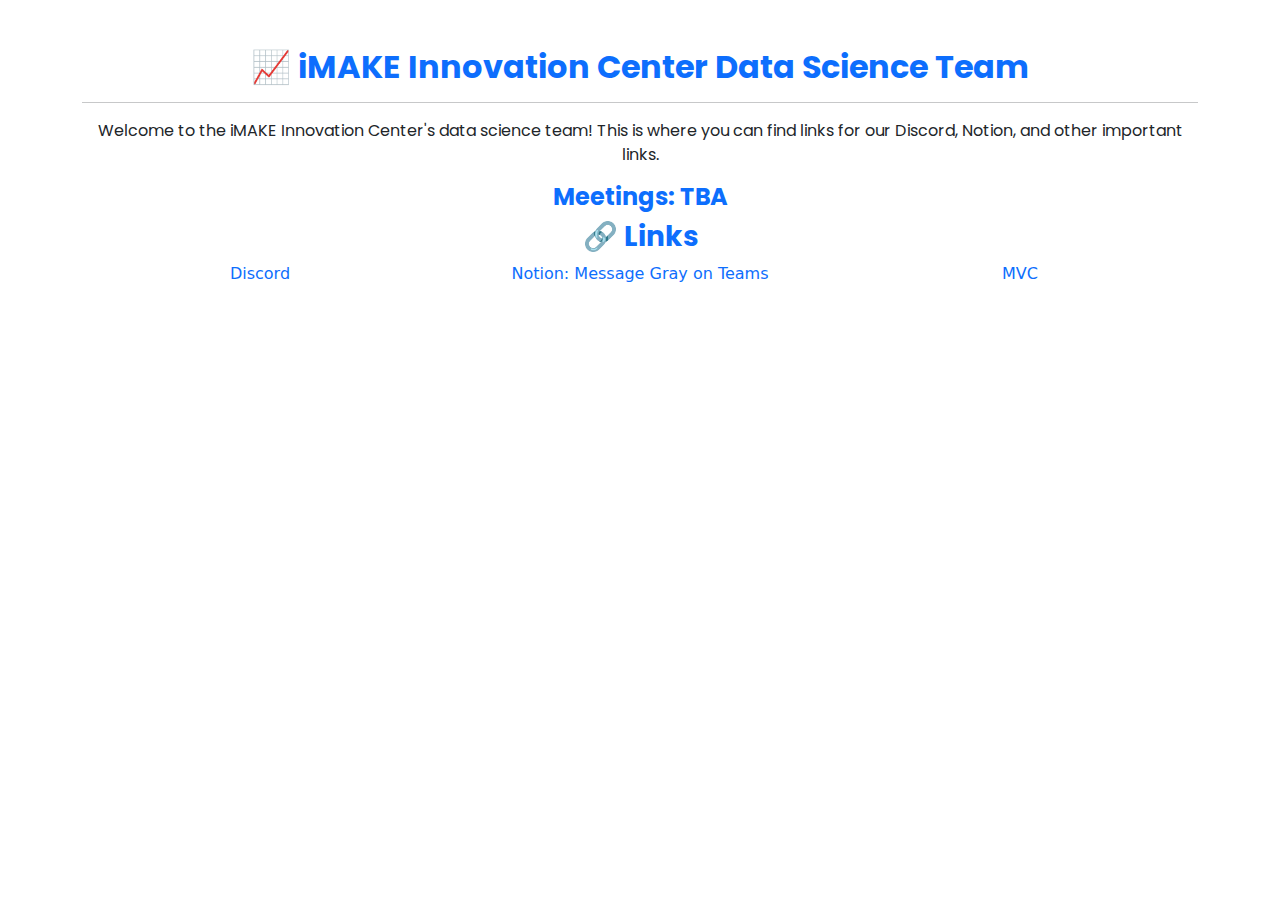
==== index.html @ cfdeeeb1 "Add files via upload" ====
<!doctype html>
<html lang="en">
  <head>
    <meta charset="utf-8">
    <meta name="viewport" content="width=device-width, initial-scale=1">
    <link rel="preconnect" href="https://fonts.googleapis.com">
    <link rel="preconnect" href="https://fonts.gstatic.com" crossorigin>
    <link href="https://fonts.googleapis.com/css2?family=Nunito:ital,wght@0,200..1000;1,200..1000&family=Poppins:ital,wght@0,100;0,200;0,300;0,400;0,500;0,600;0,700;0,800;0,900;1,100;1,200;1,300;1,400;1,500;1,600;1,700;1,800;1,900&display=swap" rel="stylesheet">
    <link href="https://cdn.jsdelivr.net/npm/bootstrap@5.3.3/dist/css/bootstrap.min.css" rel="stylesheet" integrity="sha384-QWTKZyjpPEjISv5WaRU9OFeRpok6YctnYmDr5pNlyT2bRjXh0JMhjY6hW+ALEwIH" crossorigin="anonymous">
    <link rel="stylesheet" href="stylesheet.css">
    <title>iMAKE Innovation Center Data Science Team</title>
  </head>
  <body>
    <div class="mx-auto container my-5 text-center" id="main-container">
        <h2 class="text-primary">📈 iMAKE Innovation Center Data Science Team</h2>
        <hr>
        <p>Welcome to the iMAKE Innovation Center's data science team! This is where you can find links for our Discord, Notion, and other important links.</p>
        <h4 class="text-primary">Meetings: TBA</h4>
        <h3 class="text-primary" id="links"><a href="#links">🔗 Links</a></h3>
        <div class="row">
            <div class="col-sm">
              <a href="#">Discord</a>
            </div>
            <div class="col-sm">
              <a href="#">Notion: Message Gray on Teams</a>
            </div>
            <div class="col-sm">
              <a href="https://www.mvc.edu">MVC</a>
            </div>
          </div>
    </div>
  </body>
</html>
---- stylesheet.css ----
h2 {
  font-family: "Poppins", serif;
  font-weight: 700;
  font-style: normal;
}

h3 {
  font-family: "Poppins", serif;
  font-weight: 700;
  font-style: normal;
}

h4 {
  font-family: "Poppins", serif;
  font-weight: 700;
  font-style: normal;
}

p {
  font-family: "Poppins", serif;
  font-weight: 400;
  font-style: normal;
}

a{
  text-decoration: none;
}
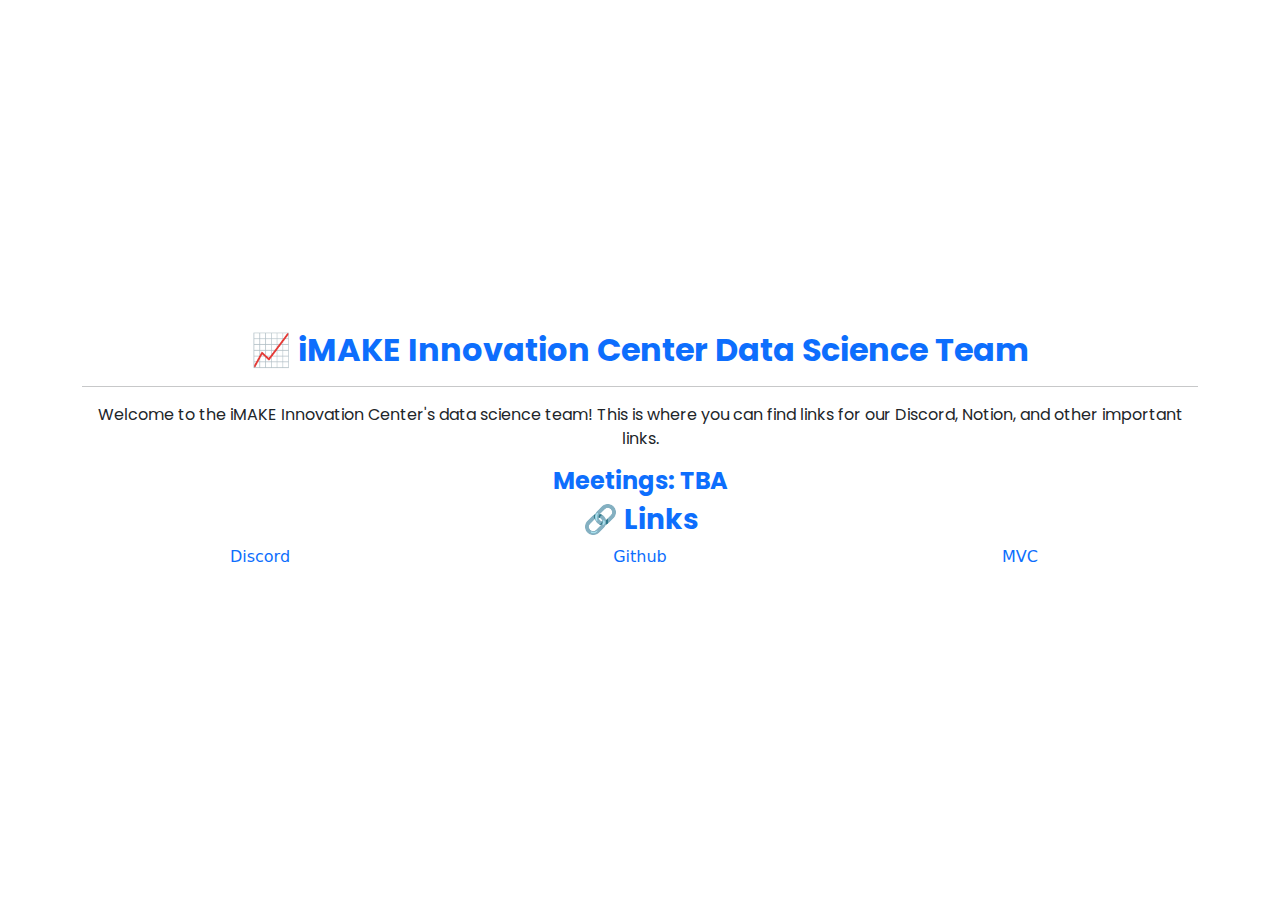
==== commit a9a5563d: "ok" ====
--- a/index.html
+++ b/index.html
@@ -11,7 +11,11 @@
     <title>iMAKE Innovation Center Data Science Team</title>
   </head>
   <body>
-    <div class="mx-auto container my-5 text-center" id="main-container">
+    <div class="container d-flex 
+    align-items-center 
+    justify-content-center 
+    min-vh-100 text-center" id="main-container">
+      <div>
         <h2 class="text-primary">📈 iMAKE Innovation Center Data Science Team</h2>
         <hr>
         <p>Welcome to the iMAKE Innovation Center's data science team! This is where you can find links for our Discord, Notion, and other important links.</p>
@@ -22,12 +26,14 @@
               <a href="#">Discord</a>
             </div>
             <div class="col-sm">
-              <a href="#">Notion: Message Gray on Teams</a>
+              <a href="https://github.com/imake-ds-team">Github</a>
             </div>
             <div class="col-sm">
               <a href="https://www.mvc.edu">MVC</a>
             </div>
           </div>
+      </div>
+        
     </div>
   </body>
 </html>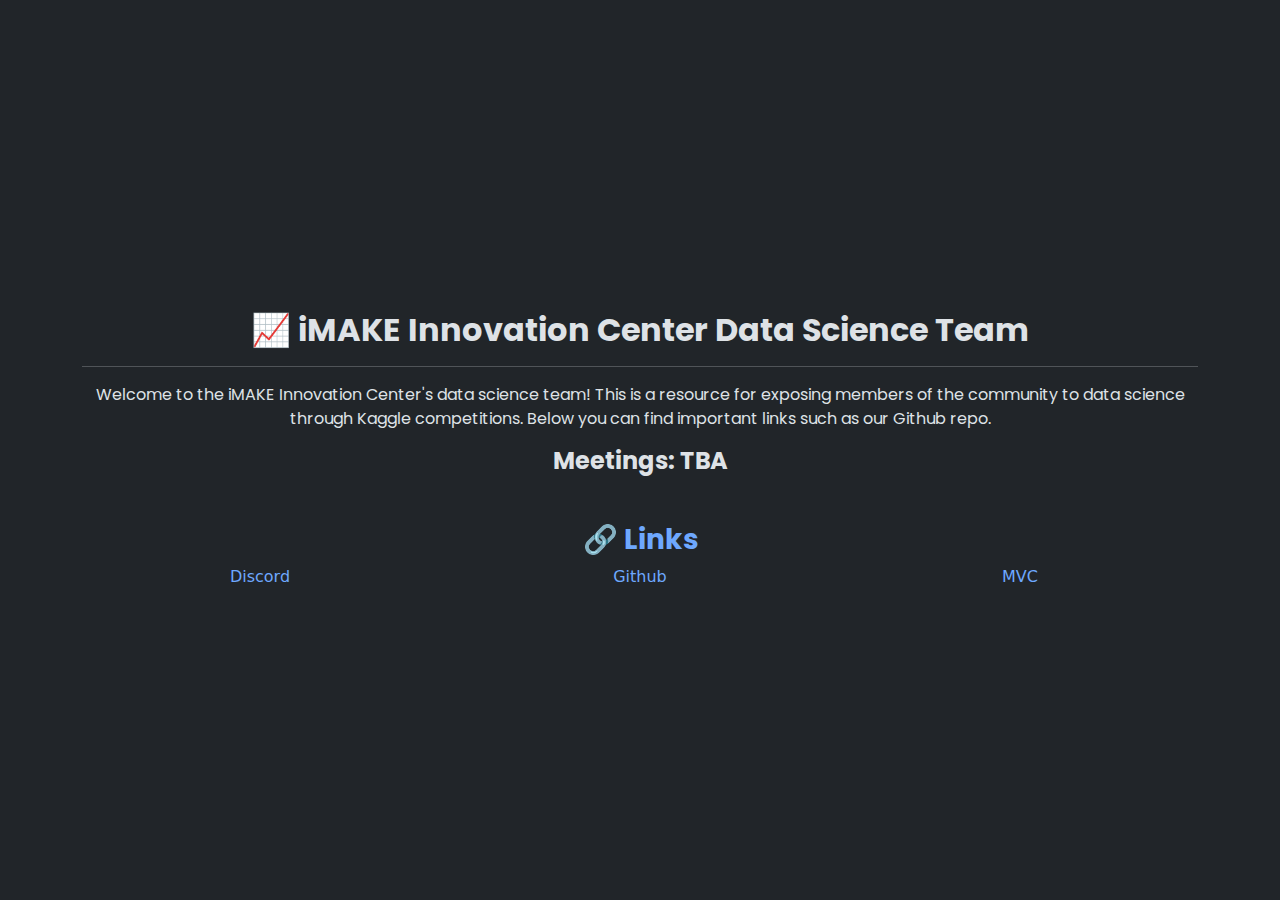
==== commit 0b7e4054: "ok" ====
--- a/index.html
+++ b/index.html
@@ -1,39 +1,45 @@
 <!doctype html>
 <html lang="en">
-  <head>
-    <meta charset="utf-8">
-    <meta name="viewport" content="width=device-width, initial-scale=1">
-    <link rel="preconnect" href="https://fonts.googleapis.com">
-    <link rel="preconnect" href="https://fonts.gstatic.com" crossorigin>
-    <link href="https://fonts.googleapis.com/css2?family=Nunito:ital,wght@0,200..1000;1,200..1000&family=Poppins:ital,wght@0,100;0,200;0,300;0,400;0,500;0,600;0,700;0,800;0,900;1,100;1,200;1,300;1,400;1,500;1,600;1,700;1,800;1,900&display=swap" rel="stylesheet">
-    <link href="https://cdn.jsdelivr.net/npm/bootstrap@5.3.3/dist/css/bootstrap.min.css" rel="stylesheet" integrity="sha384-QWTKZyjpPEjISv5WaRU9OFeRpok6YctnYmDr5pNlyT2bRjXh0JMhjY6hW+ALEwIH" crossorigin="anonymous">
-    <link rel="stylesheet" href="stylesheet.css">
-    <title>iMAKE Innovation Center Data Science Team</title>
-  </head>
-  <body>
-    <div class="container d-flex 
+
+<head>
+  <meta charset="utf-8">
+  <meta name="viewport" content="width=device-width, initial-scale=1">
+  <link rel="preconnect" href="https://fonts.googleapis.com">
+  <link rel="preconnect" href="https://fonts.gstatic.com" crossorigin>
+  <link
+    href="https://fonts.googleapis.com/css2?family=Nunito:ital,wght@0,200..1000;1,200..1000&family=Poppins:ital,wght@0,100;0,200;0,300;0,400;0,500;0,600;0,700;0,800;0,900;1,100;1,200;1,300;1,400;1,500;1,600;1,700;1,800;1,900&display=swap"
+    rel="stylesheet">
+  <link href="https://cdn.jsdelivr.net/npm/bootstrap@5.3.3/dist/css/bootstrap.min.css" rel="stylesheet"
+    integrity="sha384-QWTKZyjpPEjISv5WaRU9OFeRpok6YctnYmDr5pNlyT2bRjXh0JMhjY6hW+ALEwIH" crossorigin="anonymous">
+  <link rel="stylesheet" href="stylesheet.css">
+  <title>iMAKE Innovation Center Data Science Team</title>
+</head>
+
+<body data-bs-theme="dark">
+  <div class="container d-flex 
     align-items-center 
     justify-content-center 
     min-vh-100 text-center" id="main-container">
-      <div>
-        <h2 class="text-primary">📈 iMAKE Innovation Center Data Science Team</h2>
-        <hr>
-        <p>Welcome to the iMAKE Innovation Center's data science team! This is where you can find links for our Discord, Notion, and other important links.</p>
-        <h4 class="text-primary">Meetings: TBA</h4>
-        <h3 class="text-primary" id="links"><a href="#links">🔗 Links</a></h3>
-        <div class="row">
-            <div class="col-sm">
-              <a href="#">Discord</a>
-            </div>
-            <div class="col-sm">
-              <a href="https://github.com/imake-ds-team">Github</a>
-            </div>
-            <div class="col-sm">
-              <a href="https://www.mvc.edu">MVC</a>
-            </div>
-          </div>
+    <div>
+      <h2>📈 iMAKE Innovation Center Data Science Team</h2>
+      <hr>
+      <p>Welcome to the iMAKE Innovation Center's data science team! This is a resource for exposing members of the community to data science through Kaggle competitions. Below you can find important links such as our Github repo.</p>
+      <h4>Meetings: TBA</h4>
+      <h3 id="links" class="mt-5"><a href="#links">🔗 Links</a></h3>
+      <div class="row">
+        <div class="col-sm">
+          <a href="#">Discord</a>
+        </div>
+        <div class="col-sm">
+          <a href="https://github.com/imake-ds-team">Github</a>
+        </div>
+        <div class="col-sm">
+          <a href="https://www.mvc.edu">MVC</a>
+        </div>
       </div>
-        
     </div>
-  </body>
+
+  </div>
+</body>
+
 </html>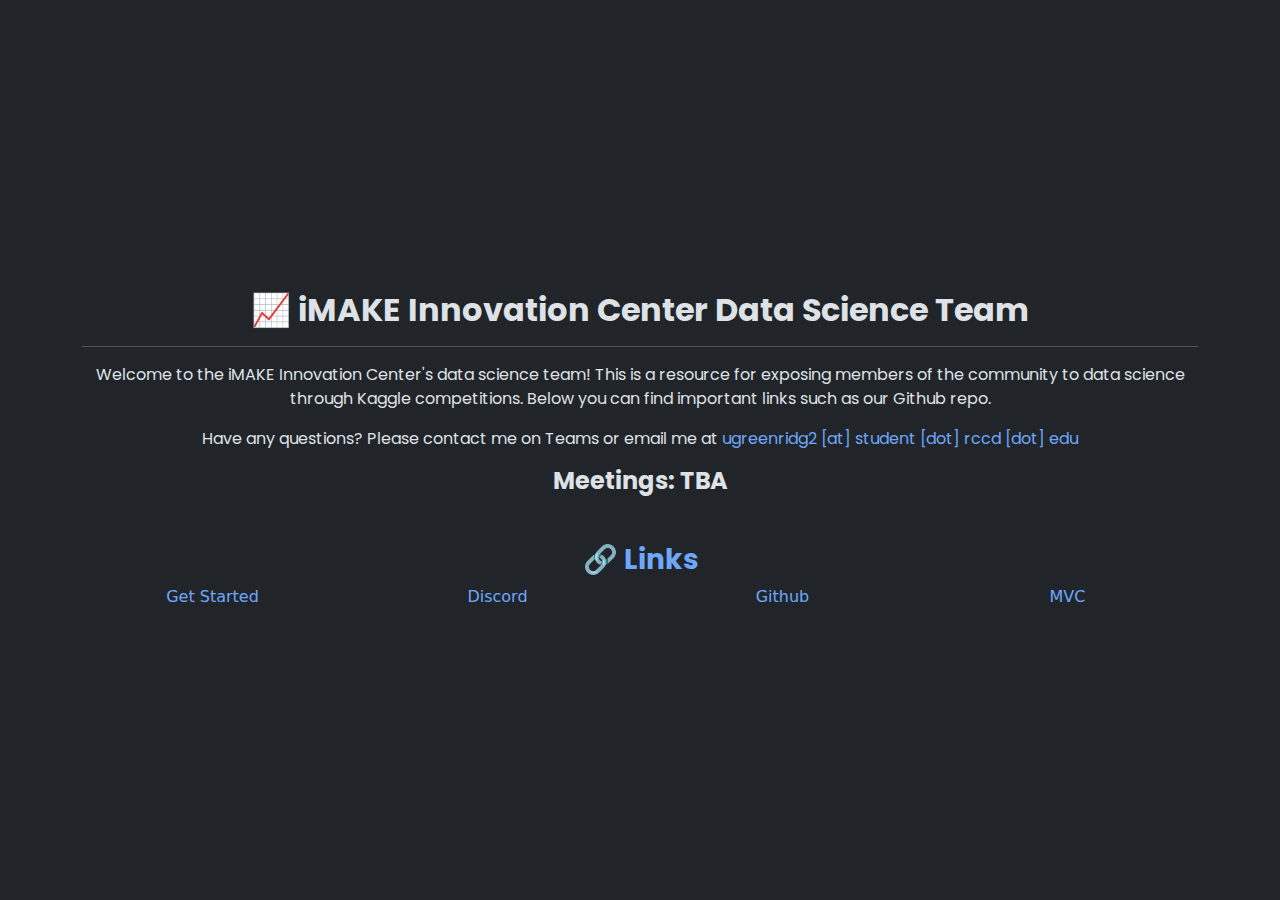
==== commit 670beef3: "ok" ====
--- a/index.html
+++ b/index.html
@@ -24,9 +24,13 @@
       <h2>📈 iMAKE Innovation Center Data Science Team</h2>
       <hr>
       <p>Welcome to the iMAKE Innovation Center's data science team! This is a resource for exposing members of the community to data science through Kaggle competitions. Below you can find important links such as our Github repo.</p>
+      <p>Have any questions? Please contact me on Teams or email me at <a href="mailto:ugreenridg2@student.rccd.edu">ugreenridg2 [at] student [dot] rccd [dot] edu</a></p>
       <h4>Meetings: TBA</h4>
       <h3 id="links" class="mt-5"><a href="#links">🔗 Links</a></h3>
       <div class="row">
+        <div class="col-sm">
+          <a href="/get-started">Get Started</a>
+        </div>
         <div class="col-sm">
           <a href="#">Discord</a>
         </div>
